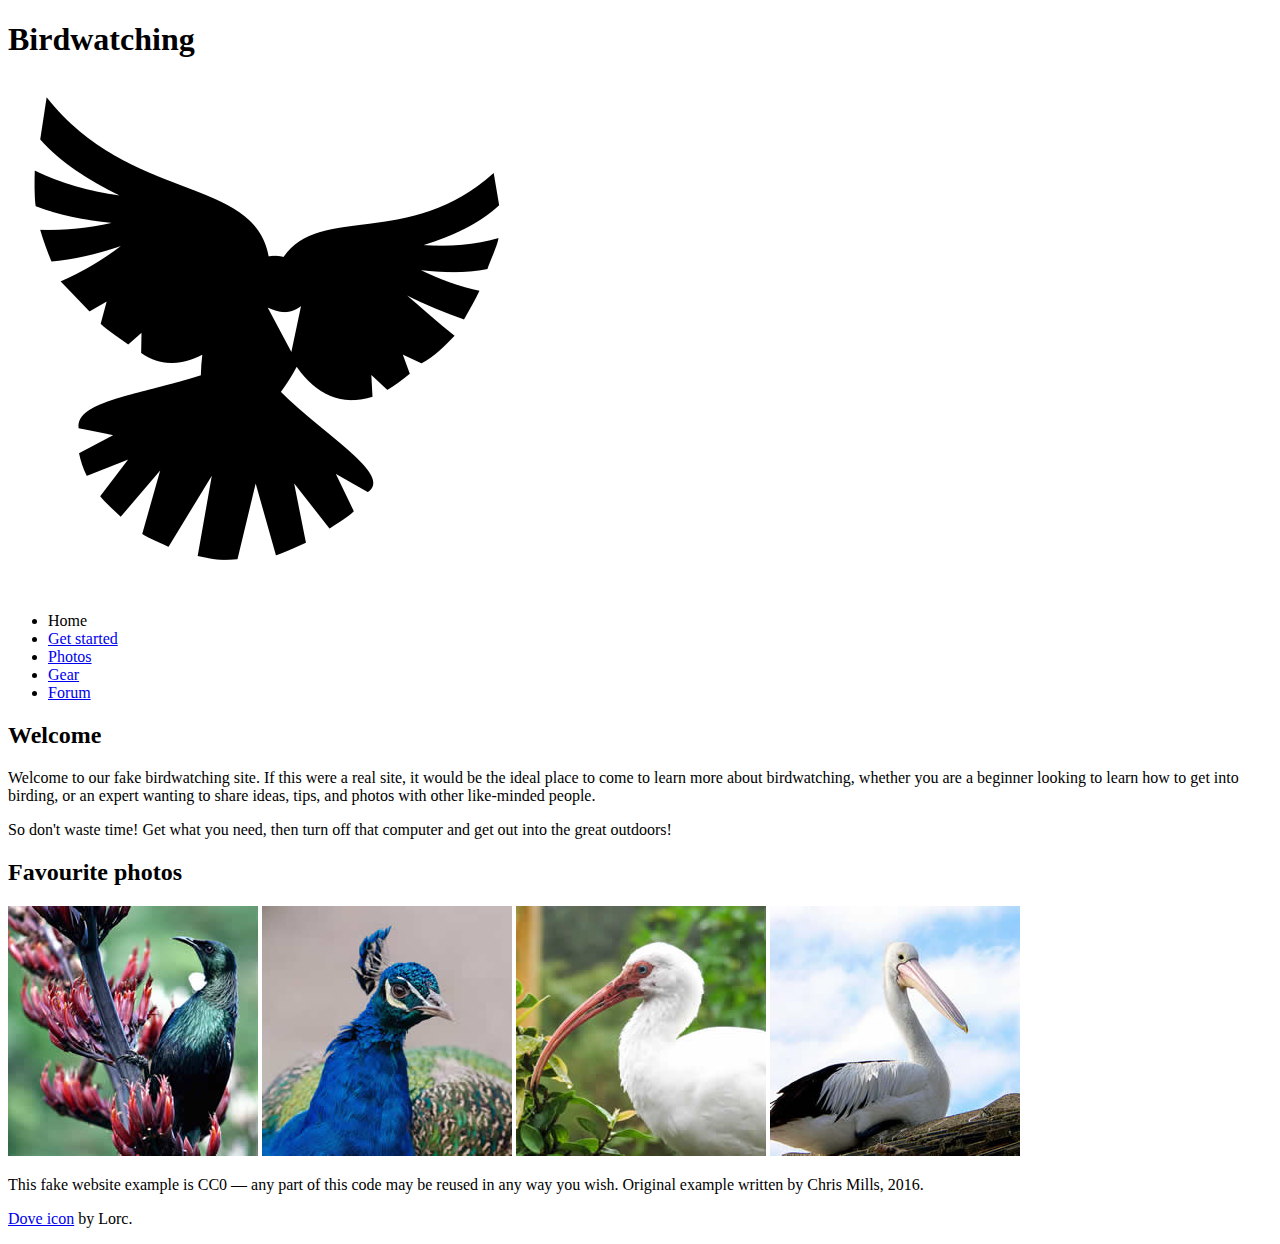
==== assets/index.html @ 1748f5d7 "first commit" ====
<!DOCTYPE html>
<html lang="en">
  <head>
    <meta charset="utf-8">
    <title>Birdwatching</title>
    <link href="https://fonts.googleapis.com/css?family=Roboto+Condensed:300%7CCinzel+Decorative:700" rel="stylesheet">

    <!--[if lt IE 9]>
      <script src="https://cdnjs.cloudflare.com/ajax/libs/html5shiv/3.7.3/html5shiv.js"></script>
    <![endif]-->
  </head>

  <body>

      <h1>Birdwatching</h1>
      <img src="dove.png" alt="a simple dove logo">


      <ul>
        <li><span>Home</span></li>
        <li><a href="#">Get started</a></li>
        <li><a href="#">Photos</a></li>
        <li><a href="#">Gear</a></li>
        <li><a href="#">Forum</a></li>
      </ul>


      <h2>Welcome</h2>

      <p>Welcome to our fake birdwatching site. If this were a real site, it would be the ideal place to come to learn more about birdwatching, whether you are a beginner looking to learn how to get into birding, or an expert wanting to share ideas, tips, and photos with other like-minded people.</p>

      <p>So don't waste time! Get what you need, then turn off that computer and get out into the great outdoors!</p>

      <h2>Favourite photos</h2>

      <a href="favorite-1.jpg"><img src="favorite-1_th.jpg" alt="Small black bird, black claws, long black slender beak, links to larger version of the image"></a>
      <a href="favorite-2.jpg"><img src="favorite-2_th.jpg" alt="Top half of a pretty bird with bright blue plumage on neck, light colored beak, blue headdress, links to larger version of the image"></a>
      <a href="favorite-3.jpg"><img src="favorite-3_th.jpg" alt="Top half of a large bird with white plumage, very long curved narrow light colored break, links to larger version of the image"></a>
      <a href="favorite-4.jpg"><img src="favorite-4_th.jpg" alt="Large bird, mostly white plumage with black plumage on back and rear, long straight white beak, links to larger version of the image"></a>


      <p>This fake website example is CC0 — any part of this code may be reused in any way you wish. Original example written by Chris Mills, 2016.</p>

      <p><a href="http://game-icons.net/lorc/originals/dove.html">Dove icon</a> by Lorc.</p>

  </body>
</html>
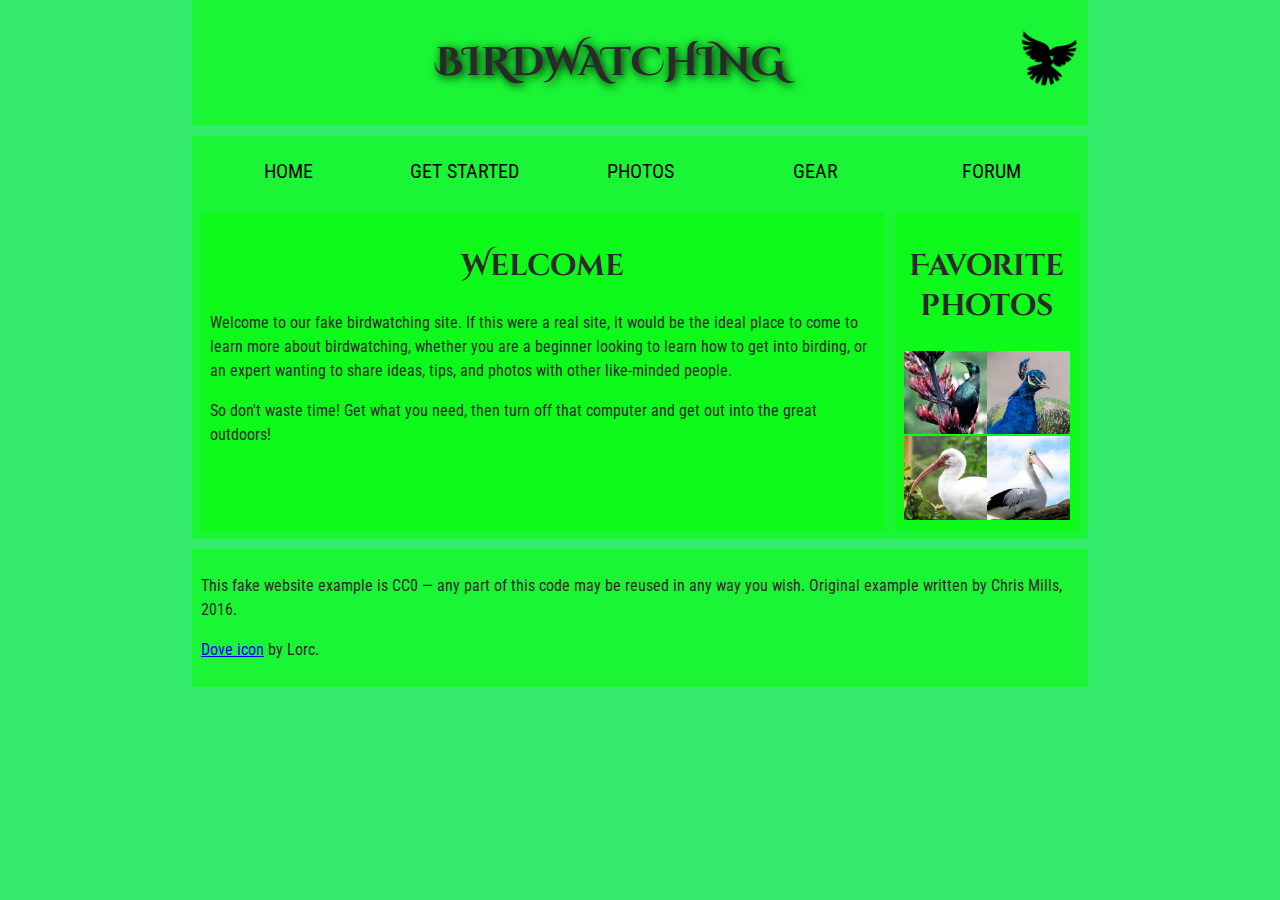
==== commit 8790415d: "formatted the html document" ====
--- a/assets/index.html
+++ b/assets/index.html
@@ -1,47 +1,71 @@
 <!DOCTYPE html>
 <html lang="en">
-  <head>
-    <meta charset="utf-8">
-    <title>Birdwatching</title>
-    <link href="https://fonts.googleapis.com/css?family=Roboto+Condensed:300%7CCinzel+Decorative:700" rel="stylesheet">
 
-    <!--[if lt IE 9]>
+<head>
+  <meta charset="utf-8">
+  <title>Birdwatching</title>
+  <link href="https://fonts.googleapis.com/css?family=Roboto+Condensed:300%7CCinzel+Decorative:700" rel="stylesheet">
+  <link rel="stylesheet" href="style.css">
+
+  <!--[if lt IE 9]>
       <script src="https://cdnjs.cloudflare.com/ajax/libs/html5shiv/3.7.3/html5shiv.js"></script>
     <![endif]-->
-  </head>
+</head>
 
-  <body>
+<body>
+  <header>
 
-      <h1>Birdwatching</h1>
-      <img src="dove.png" alt="a simple dove logo">
+    <h1>Birdwatching</h1>
+    <img src="dove.png" alt="a simple dove logo">
 
+  </header>
+  <Nav>
 
-      <ul>
-        <li><span>Home</span></li>
-        <li><a href="#">Get started</a></li>
-        <li><a href="#">Photos</a></li>
-        <li><a href="#">Gear</a></li>
-        <li><a href="#">Forum</a></li>
-      </ul>
+    <ul>
+      <li><span>Home</span></li>
+      <li><a href="#">Get started</a></li>
+      <li><a href="#">Photos</a></li>
+      <li><a href="#">Gear</a></li>
+      <li><a href="#">Forum</a></li>
+    </ul>
 
+  </Nav>
+
+  <main>
+
+    <article>
 
       <h2>Welcome</h2>
 
-      <p>Welcome to our fake birdwatching site. If this were a real site, it would be the ideal place to come to learn more about birdwatching, whether you are a beginner looking to learn how to get into birding, or an expert wanting to share ideas, tips, and photos with other like-minded people.</p>
+      <p>Welcome to our fake birdwatching site. If this were a real site, it would be the ideal place to come to learn
+        more
+        about birdwatching, whether you are a beginner looking to learn how to get into birding, or an expert wanting to
+        share ideas, tips, and photos with other like-minded people.</p>
 
       <p>So don't waste time! Get what you need, then turn off that computer and get out into the great outdoors!</p>
+    </article>
+    <aside>
+      <h2>Favorite photos</h2>
 
-      <h2>Favourite photos</h2>
+      <a href="favorite-1.jpg"><img src="favorite-1_th.jpg"
+          alt="Small black bird, black claws, long black slender beak, links to larger version of the image"></a>
+      <a href="favorite-2.jpg"><img src="favorite-2_th.jpg"
+          alt="Top half of a pretty bird with bright blue plumage on neck, light colored beak, blue headdress, links to larger version of the image"></a>
+      <a href="favorite-3.jpg"><img src="favorite-3_th.jpg"
+          alt="Top half of a large bird with white plumage, very long curved narrow light colored break, links to larger version of the image"></a>
+      <a href="favorite-4.jpg"><img src="favorite-4_th.jpg"
+          alt="Large bird, mostly white plumage with black plumage on back and rear, long straight white beak, links to larger version of the image"></a>
+    </aside>
+  </main>
 
-      <a href="favorite-1.jpg"><img src="favorite-1_th.jpg" alt="Small black bird, black claws, long black slender beak, links to larger version of the image"></a>
-      <a href="favorite-2.jpg"><img src="favorite-2_th.jpg" alt="Top half of a pretty bird with bright blue plumage on neck, light colored beak, blue headdress, links to larger version of the image"></a>
-      <a href="favorite-3.jpg"><img src="favorite-3_th.jpg" alt="Top half of a large bird with white plumage, very long curved narrow light colored break, links to larger version of the image"></a>
-      <a href="favorite-4.jpg"><img src="favorite-4_th.jpg" alt="Large bird, mostly white plumage with black plumage on back and rear, long straight white beak, links to larger version of the image"></a>
+  <Footer>
+    <p>This fake website example is CC0 — any part of this code may be reused in any way you wish. Original example
+      written by Chris Mills, 2016.</p>
 
+    <p><a href="http://game-icons.net/lorc/originals/dove.html">Dove icon</a> by Lorc.</p>
 
-      <p>This fake website example is CC0 — any part of this code may be reused in any way you wish. Original example written by Chris Mills, 2016.</p>
+  </Footer>
 
-      <p><a href="http://game-icons.net/lorc/originals/dove.html">Dove icon</a> by Lorc.</p>
+</body>
 
-  </body>
-</html>
+</html>--- a/assets/style.css
+++ b/assets/style.css
@@ -0,0 +1,138 @@
+/* || General setup */
+
+html, body {
+  margin: 0;
+  padding: 0;
+}
+
+html {
+  font-size: 10px;
+  background-color: #34eb6b;
+}
+
+body {
+  width: 70%;
+  min-width: 800px;
+  margin: 0 auto;
+}
+
+/* || typography */
+
+h1, h2, h3 {
+  font-family: 'Cinzel Decorative', cursive;
+  color: #2a2a2a;
+}
+
+p, input, li {
+  font-family: 'Roboto Condensed', sans-serif;
+  color: #2a2a2a;
+}
+
+h1 {
+  font-size: 4rem;
+  text-align: center;
+  text-shadow: 2px 2px 10px black;
+}
+
+h2 {
+  font-size: 3rem;
+  text-align: center;
+}
+
+h3 {
+  font-size: 2.2rem;
+}
+
+p, li {
+  font-size: 1.6rem;
+  line-height: 1.5;
+}
+
+/* || header layout */
+
+header {
+  margin-bottom: 10px;
+  display: flex;
+  flex-flow: row wrap;
+}
+
+body > * {
+  background-color: red;
+  padding: 1%;
+}
+
+main, header, nav, article, aside, footer, section {
+  background-color: rgba(0,255,0,0.5);
+  padding: 1%;
+}
+
+h1 {
+  flex: 5;
+  text-transform: uppercase;
+}
+
+header img {
+  display: block;
+  height: 60px;
+  padding-top: 20.15px;
+}
+
+nav {
+  height: 50px;
+  flex: 100%;
+  display: flex;
+}
+
+nav ul {
+  padding: 0;
+  list-style-type: none;
+  flex: 2;
+  display: flex;
+}
+
+nav li {
+  display: inline;
+  text-align: center;
+  flex: 1;
+}
+
+nav a, nav span {
+  display: inline-block;
+  font-size: 2rem;
+  height: 3rem;
+  line-height: 1.7;
+  text-transform: uppercase;
+  text-decoration: none;
+  color: black;
+
+}
+
+/* || main layout */
+
+main {
+  display: flex;
+}
+
+article, section {
+  flex: 4;
+}
+
+aside {
+  flex: 1;
+  margin-left: 10px;
+  padding: 1%;
+}
+
+aside a {
+  display: block;
+  float: left;
+  width: 50%;
+}
+
+aside img {
+  max-width: 100%;
+}
+
+footer {
+  margin-top: 10px;
+}
